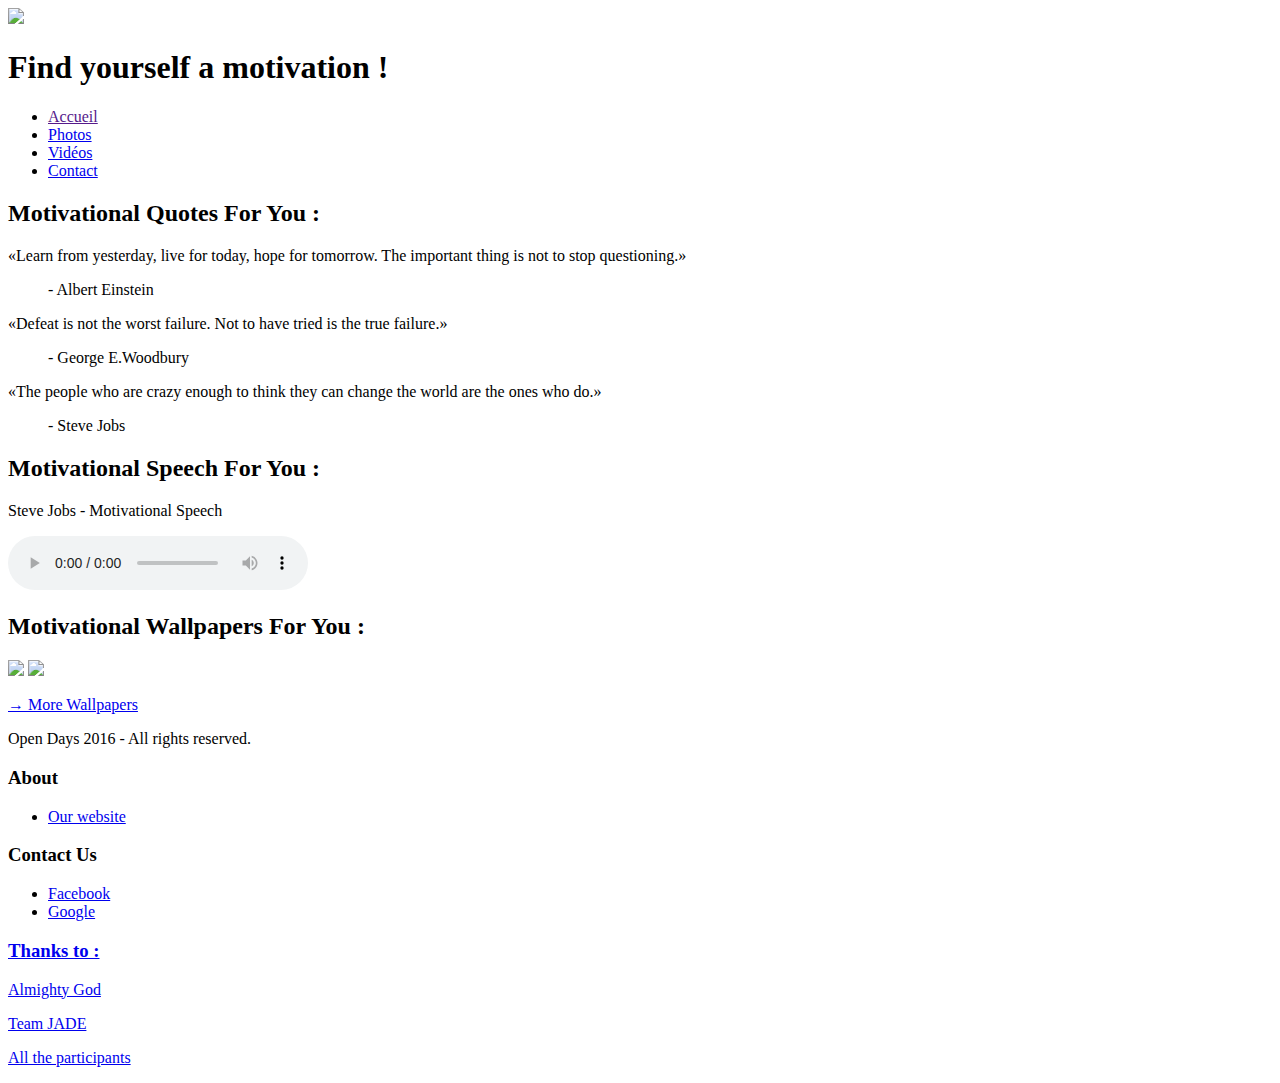
==== index.html @ 2f3b2fc3 "Add files via upload" ====
<!DOCTYPE html>
<html lang="fr-FR">
    <head>
        <meta charset="UTF-8" />
        <title>AFM : Amitié Franco-Malgache | Accueil</title>
        <link rel="stylesheet" type="text/css" href="style/main.css" />
    </head>
    <body>
        <div class="container">
            <!--Section En-tête-->
            <header>
                <!--Section Logo-->
                <div class="logo"><img src="img/logo.png" /></div>
                <h1>Find yourself a motivation !</h1>
                <!--Menu de navigation-->
                <nav>
                    <ul>
                        <li><a href="" class="selected">Accueil</a></li>
                        <li><a href="pages/photos.html">Photos</a></li>
                        <li><a href="pages/videos.html">Vidéos</a></li>
                        <li><a href="pages/contact.html">Contact</a></li>
                    </ul>
                </nav>
            </header>
            <!--Section Importante-->
            <section>
                <!--Quotes Section-->
                <article>
                    <div class="offer">
                        <h2>Motivational Quotes For You :</h2>
                        <div class="quotes">
                            <q>Learn from yesterday, live for today, hope for tomorrow. The important thing is not to stop questioning.</q>
                            <blockquote>- Albert Einstein</blockquote>
                        </div>
                        <div class="quotes">
                            <q>Defeat is not the worst failure. Not to have tried is the true failure.</q>
                            <blockquote>- George E.Woodbury</blockquote>
                        </div>
                        <div class="quotes">
                            <q>The people who are crazy enough to think they can change the world are the ones who do.</q>
                            <blockquote>- Steve Jobs</blockquote>
                        </div>
                    </div>
                </article>
                <!--Speech Section-->
                <div class="audio">
                    <h2>Motivational Speech For You :</h2>
                    <p>Steve Jobs - Motivational Speech</p>
                    <audio controls src="audio/speech.mp3"></audio>
                </div>
                <!--Image Section -->
                <div class="wall">
                    <h2 class="caption">Motivational Wallpapers For You :</h2>
                    <img src="img/today.jpg" />
                    <img src="img/be.jpg" />
                    <p><a href="pages/wallpapers.html" class="arrow">&rarr; More Wallpapers</a></p>
                </div>
            </section>
            <!--Footer Section-->
            <footer>
                <div class="footer_links">
                    <div class="copyright column">
				                  <p>Open Days 2016 - All rights reserved.</p>
			              </div>

                    <div class="about columns">
                        <h3 class="columns_title">About</h3>
                        <ul><li><a href="pages/about.html">Our website</a></li></ul>
                    </div>
                    <div class="contact columns">
                        <h3 class="columns_title">Contact Us</h3>
                        <ul>
                            <li><a href="https://www.facebook.com/ash.red.100" class="facebook">Facebook</a></li>
                            <li><a href="mailto:elkodiko@gmail.com" class="google">Google</a</li>
                        </ul>
                    </div>
                    <div class="thank columns">
                        <h3 class="columns">Thanks to :</h3>
                        <p>Almighty God</p>
                        <p>Team JADE</p>
                        <p>All the participants</p>
                    </div>
                </div>
            </footer>
        </div>
    </body>
</html>
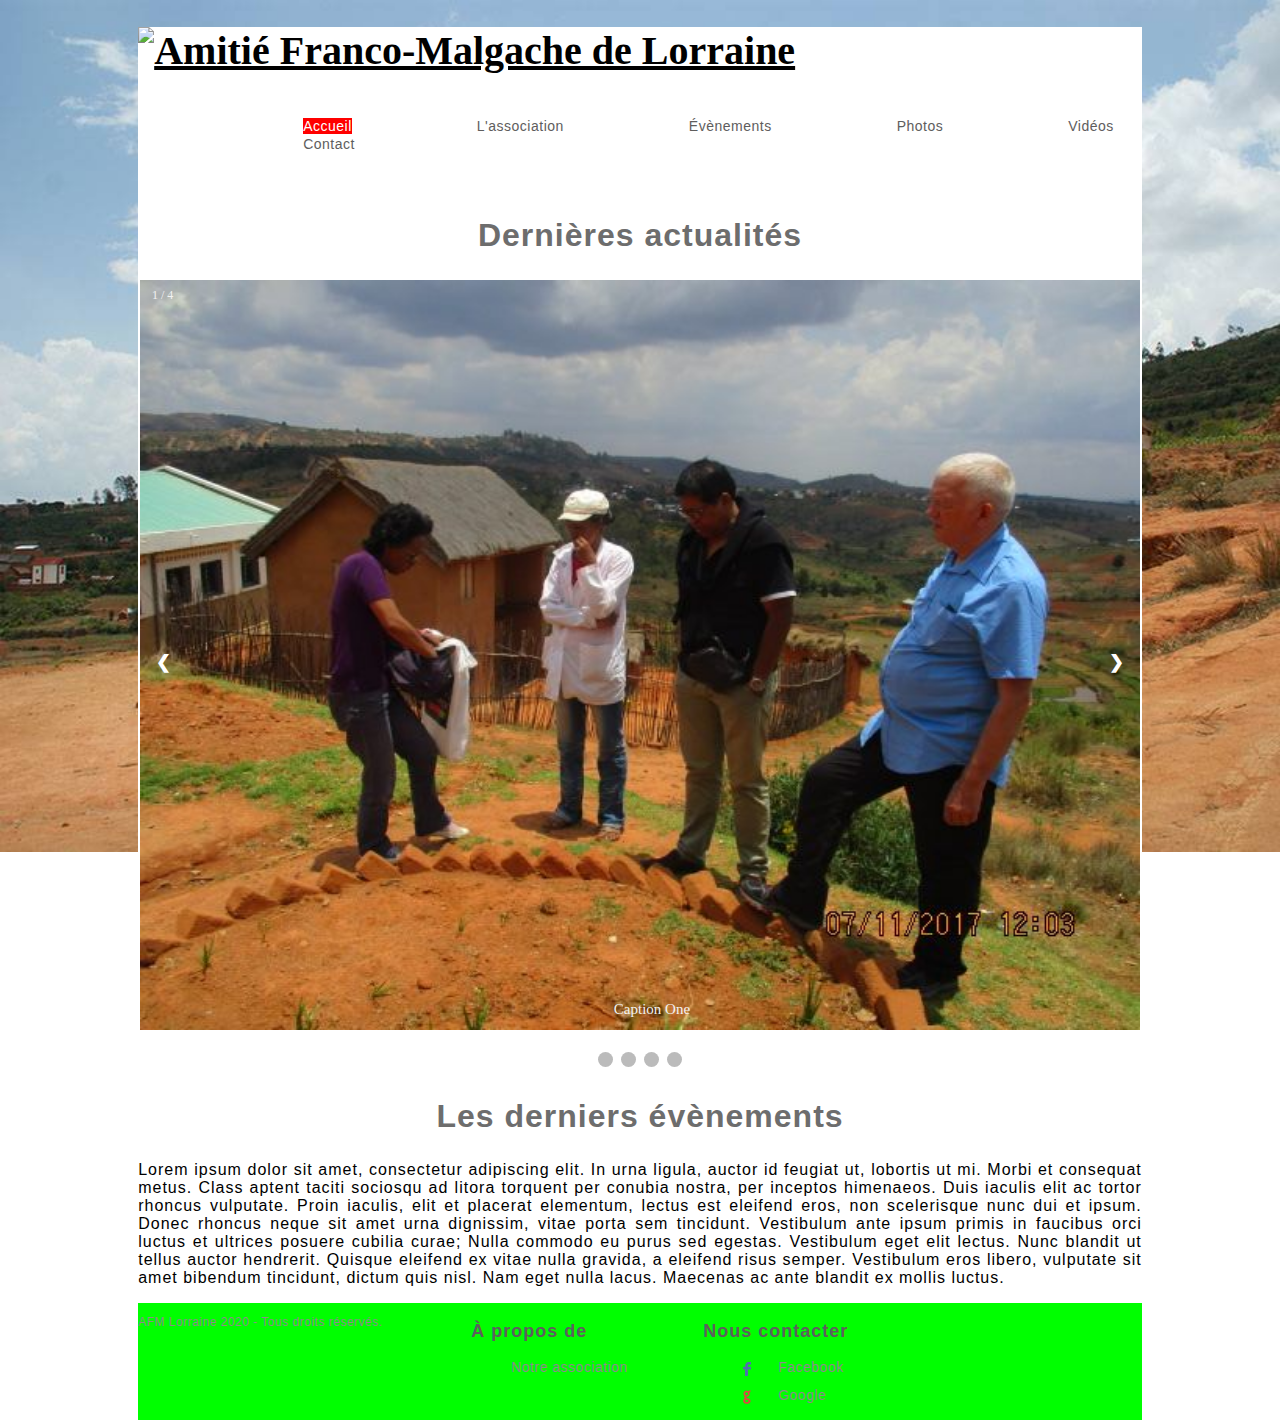
==== commit 3fee4132: "Adding photos and etc." ====
--- a/index.html
+++ b/index.html
@@ -11,75 +11,104 @@
             <header>
                 <!--Section Logo-->
                 <div class="logo"><img src="img/logo.png" /></div>
-                <h1>Find yourself a motivation !</h1>
+                <h1>Amitié Franco-Malgache de Lorraine</h1>
                 <!--Menu de navigation-->
                 <nav>
                     <ul>
                         <li><a href="" class="selected">Accueil</a></li>
+                        <li><a href="pages/asso.html">L'association</a></li>
+                        <li><a href="pages/events.html">Évènements</a></li>
                         <li><a href="pages/photos.html">Photos</a></li>
                         <li><a href="pages/videos.html">Vidéos</a></li>
                         <li><a href="pages/contact.html">Contact</a></li>
                     </ul>
                 </nav>
             </header>
-            <!--Section Importante-->
+            <!--Section Corps de page -->
             <section>
-                <!--Quotes Section-->
+                <!-- Section des actualités -->
                 <article>
                     <div class="offer">
-                        <h2>Motivational Quotes For You :</h2>
-                        <div class="quotes">
-                            <q>Learn from yesterday, live for today, hope for tomorrow. The important thing is not to stop questioning.</q>
-                            <blockquote>- Albert Einstein</blockquote>
+                        <h2>Dernières actualités</h2>
+                        <!-- Contenu de l'actualités animées en slideshow -->
+                        <div class="slideshow-container">
+
+                         <!-- Les images avec largeur 100% et légende -->
+                         <div class="mySlides fade">
+                           <div class="numbertext">1 / 4</div>
+                           <img src="img/slide1.jpg" style="width:100%" />
+                           <div class="text">Caption One</div>
+                         </div>
+
+                         <div class="mySlides fade">
+                           <div class="numbertext">2 / 4</div>
+                           <img src="img/slide2.jpg" style="width:100%" />
+                           <div class="text">Caption Two</div>
+                         </div>
+
+                         <div class="mySlides fade">
+                           <div class="numbertext">3 / 4</div>
+                           <img src="img/slide3.jpg" style="width:100%" />
+                           <div class="text">Caption Three</div>
+                         </div>
+
+                         <div class="mySlides fade">
+                           <div class="numbertext">4 / 4</div>
+                           <img src="img/slide4.jpg" style="width:100%" />
+                           <div class="text">Caption Four</div>
+                         </div>
+
+                         <!-- Les boutons prev et next -->
+                         <a class="prev" onclick="plusSlides(-1)">&#10094;</a>
+                         <a class="next" onclick="plusSlides(1)">&#10095;</a>
                         </div>
-                        <div class="quotes">
-                            <q>Defeat is not the worst failure. Not to have tried is the true failure.</q>
-                            <blockquote>- George E.Woodbury</blockquote>
-                        </div>
-                        <div class="quotes">
-                            <q>The people who are crazy enough to think they can change the world are the ones who do.</q>
-                            <blockquote>- Steve Jobs</blockquote>
+                        <br>
+
+                        <!-- Les points/cercles -->
+                        <div style="text-align:center">
+                         <span class="dot" onclick="currentSlide(1)"></span>
+                         <span class="dot" onclick="currentSlide(2)"></span>
+                         <span class="dot" onclick="currentSlide(3)"></span>
+                         <span class="dot" onclick="currentSlide(4)"></span>
                         </div>
                     </div>
+
+                    <!-- Insertion du script pour l'animation -->
+                    <script src="script/main.js"></script>
+
+                    <!-- Section des articles -->
+                    <h2>Les derniers évènements</h2>
+                    <p>Lorem ipsum dolor sit amet, consectetur adipiscing elit. In urna ligula, auctor id feugiat ut, lobortis ut mi. Morbi et consequat metus. Class aptent taciti sociosqu ad litora torquent per conubia nostra, per inceptos himenaeos. Duis iaculis elit ac tortor rhoncus vulputate. Proin iaculis, elit et placerat elementum, lectus est eleifend eros, non scelerisque nunc dui et ipsum. Donec rhoncus neque sit amet urna dignissim, vitae porta sem tincidunt. Vestibulum ante ipsum primis in faucibus orci luctus et ultrices posuere cubilia curae; Nulla commodo eu purus sed egestas. Vestibulum eget elit lectus. Nunc blandit ut tellus auctor hendrerit. Quisque eleifend ex vitae nulla gravida, a eleifend risus semper. Vestibulum eros libero, vulputate sit amet bibendum tincidunt, dictum quis nisl. Nam eget nulla lacus. Maecenas ac ante blandit ex mollis luctus. </p>
                 </article>
-                <!--Speech Section-->
-                <div class="audio">
-                    <h2>Motivational Speech For You :</h2>
-                    <p>Steve Jobs - Motivational Speech</p>
-                    <audio controls src="audio/speech.mp3"></audio>
-                </div>
-                <!--Image Section -->
-                <div class="wall">
-                    <h2 class="caption">Motivational Wallpapers For You :</h2>
-                    <img src="img/today.jpg" />
-                    <img src="img/be.jpg" />
-                    <p><a href="pages/wallpapers.html" class="arrow">&rarr; More Wallpapers</a></p>
-                </div>
+
+                <!-- Autres Informations -->
             </section>
-            <!--Footer Section-->
+            <!-- Section Pied de page -->
             <footer>
                 <div class="footer_links">
                     <div class="copyright column">
-				                  <p>Open Days 2016 - All rights reserved.</p>
+				                  <p>AFM Lorraine 2020 - Tous droits réservés.</p>
 			              </div>
 
                     <div class="about columns">
-                        <h3 class="columns_title">About</h3>
-                        <ul><li><a href="pages/about.html">Our website</a></li></ul>
+                        <h3 class="columns_title">À propos de</h3>
+                        <ul><li><a href="pages/about.html">Notre association</a></li></ul>
                     </div>
                     <div class="contact columns">
-                        <h3 class="columns_title">Contact Us</h3>
+                        <h3 class="columns_title">Nous contacter</h3>
                         <ul>
-                            <li><a href="https://www.facebook.com/ash.red.100" class="facebook">Facebook</a></li>
-                            <li><a href="mailto:elkodiko@gmail.com" class="google">Google</a</li>
+                            <li><a href="https://www.facebook.com/profile.php?id=100011005027846" class="facebook">Facebook</a></li>
+                            <li><a href="mailto:afmlorraine@gmail.com" class="google">Google</a</li>
                         </ul>
                     </div>
+                    <!--
                     <div class="thank columns">
                         <h3 class="columns">Thanks to :</h3>
                         <p>Almighty God</p>
                         <p>Team JADE</p>
                         <p>All the participants</p>
                     </div>
+                  -->
                 </div>
             </footer>
         </div>
--- a/style/main.css
+++ b/style/main.css
@@ -0,0 +1,300 @@
+/*General Style*/
+h1              {
+    font-size: 2.5em;
+    font-family: "raleway-regular", arial black;
+    text-decoration: underline;
+}
+
+h2              {
+    font-size: 2em;
+    position: relative;
+    text-align: center;
+}
+
+h3              { font-size: 1.17em;}
+
+h2, h3 {
+    color: #6d6d6d;
+    font-family: "raleway-regular", arial;
+    letter-spacing: 1px;
+    font-weight: bolder;
+}
+
+q, blockquote, p {
+    font-family: "raleway-regular", arial;
+    letter-spacing: 1px;
+    text-align: justify;
+}
+
+html {
+  background-image: url("../img/accueil.jpg");
+  background-repeat: no-repeat;
+  background-size: contain;
+  background-attachment: scroll;
+}
+
+.container{
+    background-color: #ffffff;
+    width: 79.4%;
+    margin: 0 auto;
+}
+
+
+/*Header Style*/
+header{
+    width: 100%;
+    height: 90px;
+
+    position: relative;
+}
+
+header .logo{
+    margin-top: 0px;
+    float: left;
+}
+
+header nav{
+    float: right;
+    margin-top: 0px;
+    position: relative;
+}
+
+header nav ul li{
+    list-style: none;
+    float: left;
+    margin-left: 125px;
+}
+
+header nav ul li a{
+    text-decoration: none;
+    color: #5e5d5d;
+    font-family: "raleway-regular", arial;
+    font-size: 14px;
+    letter-spacing: .5px;
+
+    transition:all .2s linear;
+    -o-transition:all .2s linear;
+    -moz-transition:all .2s linear;
+    -webkit-transition:all .2s linear;
+}
+
+header nav ul li a:hover,
+header nav ul .selected{
+    background-color: #ff0000;
+    color: #ffffff;
+}
+
+/*Content Style*/
+.offer{
+    position: relative;
+    margin-top: 100px;
+}
+.quotes {
+    text-align: right;
+    font-size: 1.5em;
+    font-style: italic;
+}
+
+img {
+
+    width: 74.9%;
+    margin-left: 0 auto;
+}
+
+.wall img {
+    width: 100%;
+}
+
+.audio, .caption {
+    text-align: center;
+}
+
+/*Footer Style*/
+footer .footer_links{
+    background-color: #00ff00;
+    width: 100%;
+    float: right;
+}
+
+footer .copyright{
+    width: 333px;
+    height: auto;
+    margin-right: 0;
+    float: left;
+}
+footer .copyright p{
+    color: #8d8b8b;
+    font-family: "raleway-regular", arial;
+    font-size: 12px;
+    letter-spacing: .5px;
+    margin-bottom: 10px;
+}
+footer .footer_links .columns{
+    width: 212px;
+    float: left;
+    margin-right: 20px;
+}
+
+footer .footer_links .columns:last-child{
+    margin-right: 0;
+}
+
+footer .footer_links .columns_title{
+    color: #5e5e5e;
+    font-family: "raleway-bold", arial;
+    font-size: 18px;
+    font-weight: bold;
+    margin-bottom: 10px;
+}
+
+
+footer .footer_links ul li{
+    list-style: none;
+    display: block;
+    margin-bottom: 10px;
+}
+
+footer .footer_links ul li a{
+    text-decoration: none;
+    color: #8c8b8b;
+    font-family: "raleway-regular", arial;
+    font-size: 14px;
+    letter-spacing: .5px;
+
+    transition:all .2s linear;
+    -o-transition:all .2s linear;
+    -moz-transition:all .2s linear;
+    -webkit-transition:all .2s linear;
+}
+
+footer .footer_links ul li a:hover{
+    color: #3c3c3c;
+}
+
+
+footer div ul li {
+    list-style: none;
+    text-decoration: none;
+}
+
+footer .contact ul li a:before{
+    content:"";
+    display: inline-block;
+    width: 15px;
+    margin-right: 20px;
+}
+
+footer .contact ul li .facebook:before{
+    height: 14px;
+    background: url('../img/fb.png') no-repeat;
+    vertical-align: middle;
+}
+
+
+footer .contact ul li .google:before{
+    height: 14px;
+    background: url('../img/google.png') no-repeat;
+    vertical-align: middle;
+}
+footer .thank p{
+    color: #8c8b8b;
+    font-family: "raleway-regular", arial;
+    font-size: 14px;
+    margin-bottom: 10px;
+    letter-spacing: .5px;
+}
+
+
+
+/* Slideshow container */
+.slideshow-container {
+  max-width: 1000px;
+  position: relative;
+  margin: auto;
+}
+
+/* Hide the images by default */
+.mySlides {
+  display: none;
+}
+
+/* Next & previous buttons */
+.prev, .next {
+  cursor: pointer;
+  position: absolute;
+  top: 50%;
+  width: auto;
+  margin-top: -22px;
+  padding: 16px;
+  color: white;
+  font-weight: bold;
+  font-size: 18px;
+  transition: 0.6s ease;
+  border-radius: 0 3px 3px 0;
+  user-select: none;
+}
+
+/* Position the "next button" to the right */
+.next {
+  right: 0;
+  border-radius: 3px 0 0 3px;
+}
+
+/* On hover, add a black background color with a little bit see-through */
+.prev:hover, .next:hover {
+  background-color: rgba(0,0,0,0.8);
+}
+
+/* Caption text */
+.text {
+  color: #f2f2f2;
+  font-size: 15px;
+  padding: 8px 12px;
+  position: absolute;
+  bottom: 8px;
+  width: 100%;
+  text-align: center;
+}
+
+/* Number text (1/3 etc) */
+.numbertext {
+  color: #f2f2f2;
+  font-size: 12px;
+  padding: 8px 12px;
+  position: absolute;
+  top: 0;
+}
+
+/* The dots/bullets/indicators */
+.dot {
+  cursor: pointer;
+  height: 15px;
+  width: 15px;
+  margin: 0 2px;
+  background-color: #bbb;
+  border-radius: 50%;
+  display: inline-block;
+  transition: background-color 0.6s ease;
+}
+
+.active, .dot:hover {
+  background-color: #717171;
+}
+
+/* Fading animation */
+.fade {
+  -webkit-animation-name: fade;
+  -webkit-animation-duration: 1.5s;
+  animation-name: fade;
+  animation-duration: 1.5s;
+}
+
+@-webkit-keyframes fade {
+  from {opacity: .4}
+  to {opacity: 1}
+}
+
+@keyframes fade {
+  from {opacity: .4}
+  to {opacity: 1}
+}
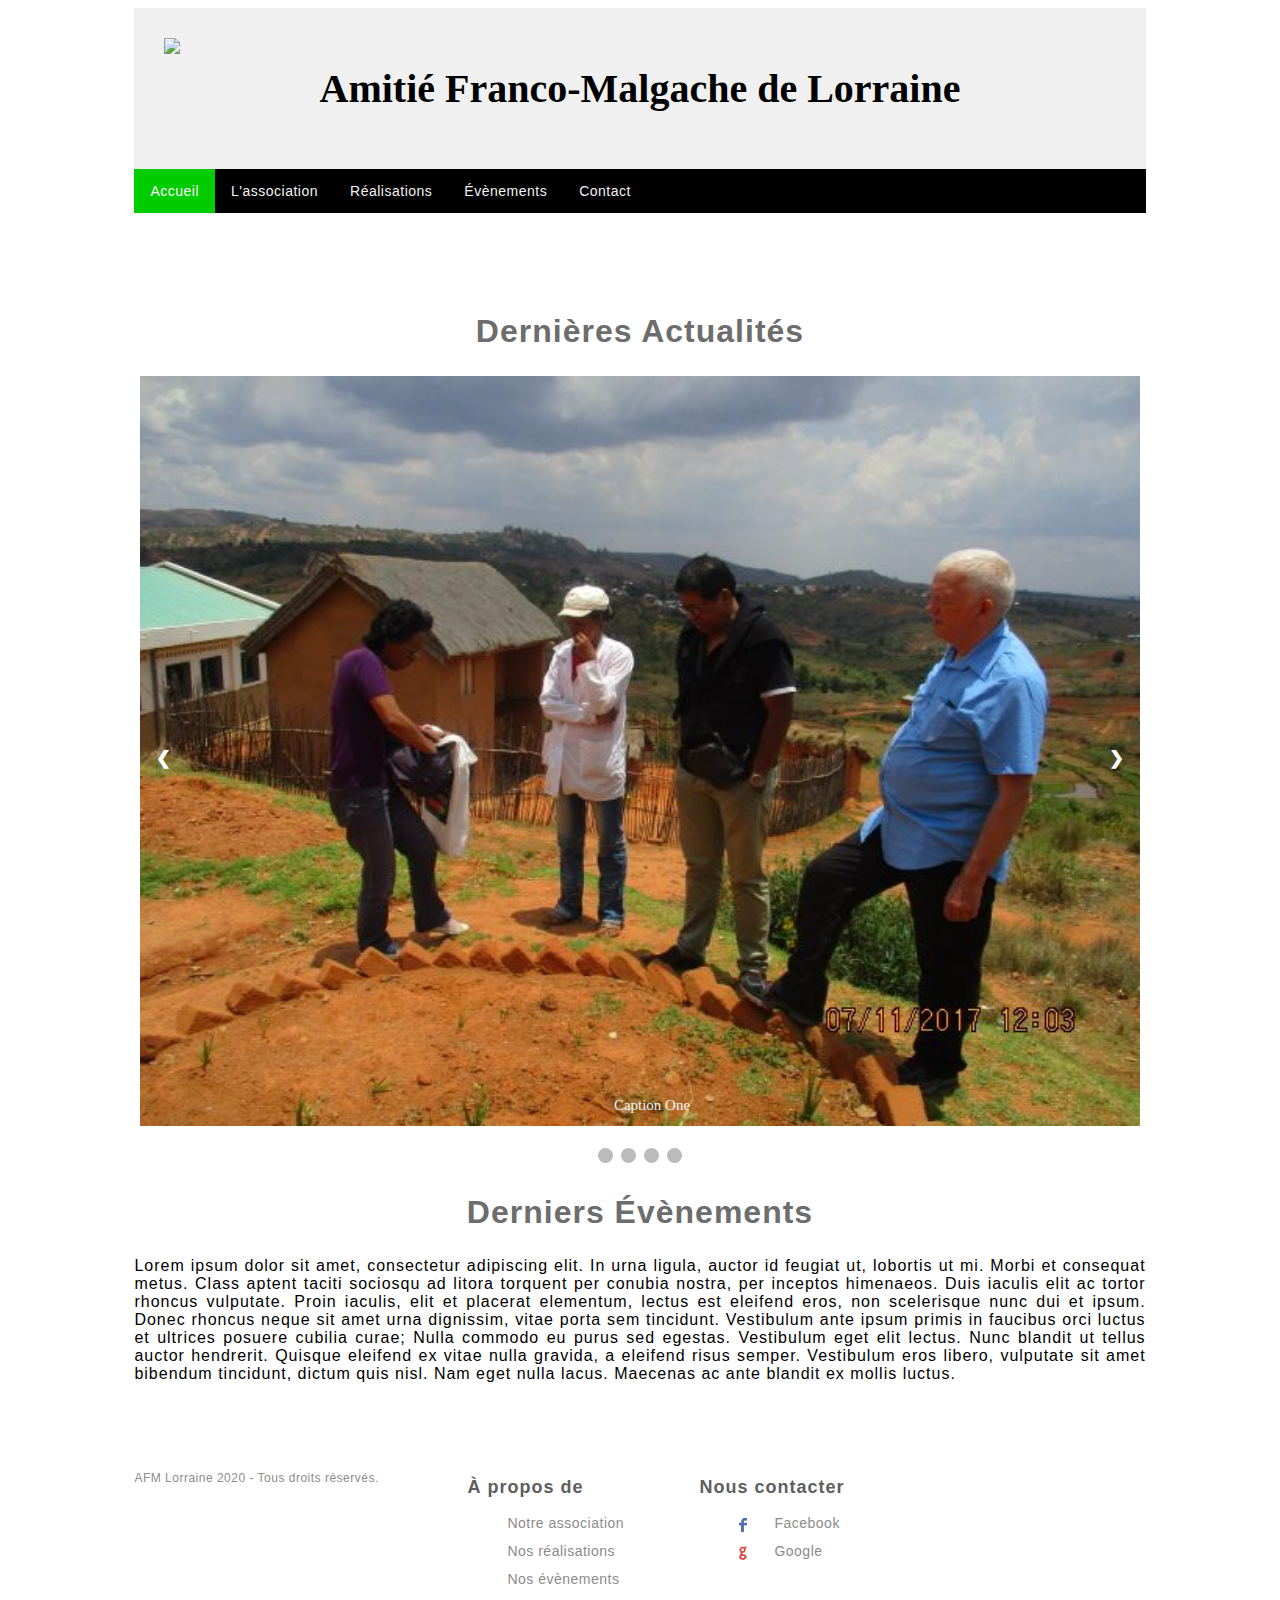
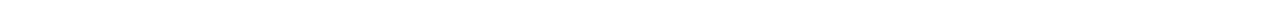
==== commit 374c6978: "Update with many changes in the design" ====
--- a/index.html
+++ b/index.html
@@ -1,6 +1,7 @@
 <!DOCTYPE html>
 <html lang="fr-FR">
     <head>
+        <meta name="viewport" content="width=device-width, initial-scale=1" />
         <meta charset="UTF-8" />
         <title>AFM : Amitié Franco-Malgache | Accueil</title>
         <link rel="stylesheet" type="text/css" href="style/main.css" />
@@ -12,49 +13,42 @@
                 <!--Section Logo-->
                 <div class="logo"><img src="img/logo.png" /></div>
                 <h1>Amitié Franco-Malgache de Lorraine</h1>
-                <!--Menu de navigation-->
-                <nav>
-                    <ul>
-                        <li><a href="" class="selected">Accueil</a></li>
-                        <li><a href="pages/asso.html">L'association</a></li>
-                        <li><a href="pages/events.html">Évènements</a></li>
-                        <li><a href="pages/photos.html">Photos</a></li>
-                        <li><a href="pages/videos.html">Vidéos</a></li>
-                        <li><a href="pages/contact.html">Contact</a></li>
-                    </ul>
-                </nav>
             </header>
-            <!--Section Corps de page -->
+            <!--Menu de navigation-->
+            <nav>
+                  <a href="" class="selected">Accueil</a>
+                  <a href="pages/asso.html">L'association</a>
+                  <a href="pages/real.html">Réalisations</a>
+                  <a href="pages/events.html">Évènements</a>
+                  <a href="pages/contact.html">Contact</a>
+            </nav>
+            <!--Section Corps de Page -->
             <section>
-                <!-- Section des actualités -->
+                <!-- Section des Actualités -->
                 <article>
                     <div class="offer">
-                        <h2>Dernières actualités</h2>
+                        <h2>Dernières Actualités</h2>
                         <!-- Contenu de l'actualités animées en slideshow -->
                         <div class="slideshow-container">
 
                          <!-- Les images avec largeur 100% et légende -->
                          <div class="mySlides fade">
-                           <div class="numbertext">1 / 4</div>
-                           <img src="img/slide1.jpg" style="width:100%" />
+                           <a href="pages/events.html"><img src="img/slide1.jpg" style="width:100%" /></a>
                            <div class="text">Caption One</div>
                          </div>
 
                          <div class="mySlides fade">
-                           <div class="numbertext">2 / 4</div>
-                           <img src="img/slide2.jpg" style="width:100%" />
+                           <a href="pages/events.html"><img src="img/slide2.jpg" style="width:100%" /></a>
                            <div class="text">Caption Two</div>
                          </div>
 
                          <div class="mySlides fade">
-                           <div class="numbertext">3 / 4</div>
-                           <img src="img/slide3.jpg" style="width:100%" />
+                           <a href="pages/events.html"><img src="img/slide3.jpg" style="width:100%" /></a>
                            <div class="text">Caption Three</div>
                          </div>
 
                          <div class="mySlides fade">
-                           <div class="numbertext">4 / 4</div>
-                           <img src="img/slide4.jpg" style="width:100%" />
+                           <a href="pages/events.html"><img src="img/slide4.jpg" style="width:100%" /></a>
                            <div class="text">Caption Four</div>
                          </div>
 
@@ -77,7 +71,7 @@
                     <script src="script/main.js"></script>
 
                     <!-- Section des articles -->
-                    <h2>Les derniers évènements</h2>
+                    <h2>Derniers Évènements</h2>
                     <p>Lorem ipsum dolor sit amet, consectetur adipiscing elit. In urna ligula, auctor id feugiat ut, lobortis ut mi. Morbi et consequat metus. Class aptent taciti sociosqu ad litora torquent per conubia nostra, per inceptos himenaeos. Duis iaculis elit ac tortor rhoncus vulputate. Proin iaculis, elit et placerat elementum, lectus est eleifend eros, non scelerisque nunc dui et ipsum. Donec rhoncus neque sit amet urna dignissim, vitae porta sem tincidunt. Vestibulum ante ipsum primis in faucibus orci luctus et ultrices posuere cubilia curae; Nulla commodo eu purus sed egestas. Vestibulum eget elit lectus. Nunc blandit ut tellus auctor hendrerit. Quisque eleifend ex vitae nulla gravida, a eleifend risus semper. Vestibulum eros libero, vulputate sit amet bibendum tincidunt, dictum quis nisl. Nam eget nulla lacus. Maecenas ac ante blandit ex mollis luctus. </p>
                 </article>
 
@@ -92,7 +86,11 @@
 
                     <div class="about columns">
                         <h3 class="columns_title">À propos de</h3>
-                        <ul><li><a href="pages/about.html">Notre association</a></li></ul>
+                        <ul>
+                          <li><a href="pages/asso.html">Notre association</a></li>
+                          <li><a href="pages/real.html">Nos réalisations</a></li>
+                          <li><a href="pages/events.html">Nos évènements</a></li>
+                        </ul>
                     </div>
                     <div class="contact columns">
                         <h3 class="columns_title">Nous contacter</h3>
--- a/style/main.css
+++ b/style/main.css
@@ -2,7 +2,7 @@
 h1              {
     font-size: 2.5em;
     font-family: "raleway-regular", arial black;
-    text-decoration: underline;
+    /*text-decoration: underline;*/
 }
 
 h2              {
@@ -26,24 +26,19 @@
     text-align: justify;
 }
 
-html {
-  background-image: url("../img/accueil.jpg");
-  background-repeat: no-repeat;
-  background-size: contain;
-  background-attachment: scroll;
-}
 
 .container{
     background-color: #ffffff;
-    width: 79.4%;
+    width: 80%;
     margin: 0 auto;
 }
 
 
 /*Header Style*/
+/*
 header{
     width: 100%;
-    height: 90px;
+    height: 150px;
 
     position: relative;
 }
@@ -83,6 +78,45 @@
     background-color: #ff0000;
     color: #ffffff;
 }
+*/
+
+/* Nouveau style pour l'En-Tête*/
+header {
+  background-color: #f0f0f0;
+  padding: 30px;
+  text-align: center;
+}
+header .logo{
+    margin-top: 0px;
+    float: left;
+}
+nav {
+  overflow: hidden;
+  background-color: black;
+}
+
+nav a {
+  float: left;
+  display: block;
+  color: #f2f2f2;
+  text-align: center;
+  padding: 14px 16px;
+  text-decoration: none;
+  /*font-size: 17px;*/
+  font-family: "raleway-regular", arial;
+  font-size: 14px;
+  letter-spacing: .5px;
+}
+
+nav a:hover {
+  background-color: #f00;
+  color: white;
+}
+
+nav a.selected {
+  background-color: #0c0;
+  color: white;
+}
 
 /*Content Style*/
 .offer{
@@ -109,11 +143,42 @@
     text-align: center;
 }
 
+/* Contenu pour le formulaire de contact */
+form {
+  font-family: "raleway-regular", arial;
+  font-size: 14px;
+  letter-spacing: .5px;
+}
+
+input[type=text], select, textarea {
+  width: 100%;
+  padding: 12px;
+  border: 1px solid #ccc;
+  border-radius: 4px;
+  box-sizing: border-box;
+  margin-top: 6px;
+  margin-bottom: 16px;
+  resize: vertical;
+}
+
+input[type=submit] {
+  background-color: #0c0; /*#4CAF50;*/
+  color: white;
+  padding: 12px 20px;
+  border: none;
+  border-radius: 4px;
+  cursor: pointer;
+}
+
+input[type=submit]:hover {
+  background-color: #f00; /*#45a049;*/
+}
+
 /*Footer Style*/
 footer .footer_links{
-    background-color: #00ff00;
     width: 100%;
     float: right;
+    padding-top: 60px;
 }
 
 footer .copyright{
@@ -256,15 +321,6 @@
   text-align: center;
 }
 
-/* Number text (1/3 etc) */
-.numbertext {
-  color: #f2f2f2;
-  font-size: 12px;
-  padding: 8px 12px;
-  position: absolute;
-  top: 0;
-}
-
 /* The dots/bullets/indicators */
 .dot {
   cursor: pointer;
